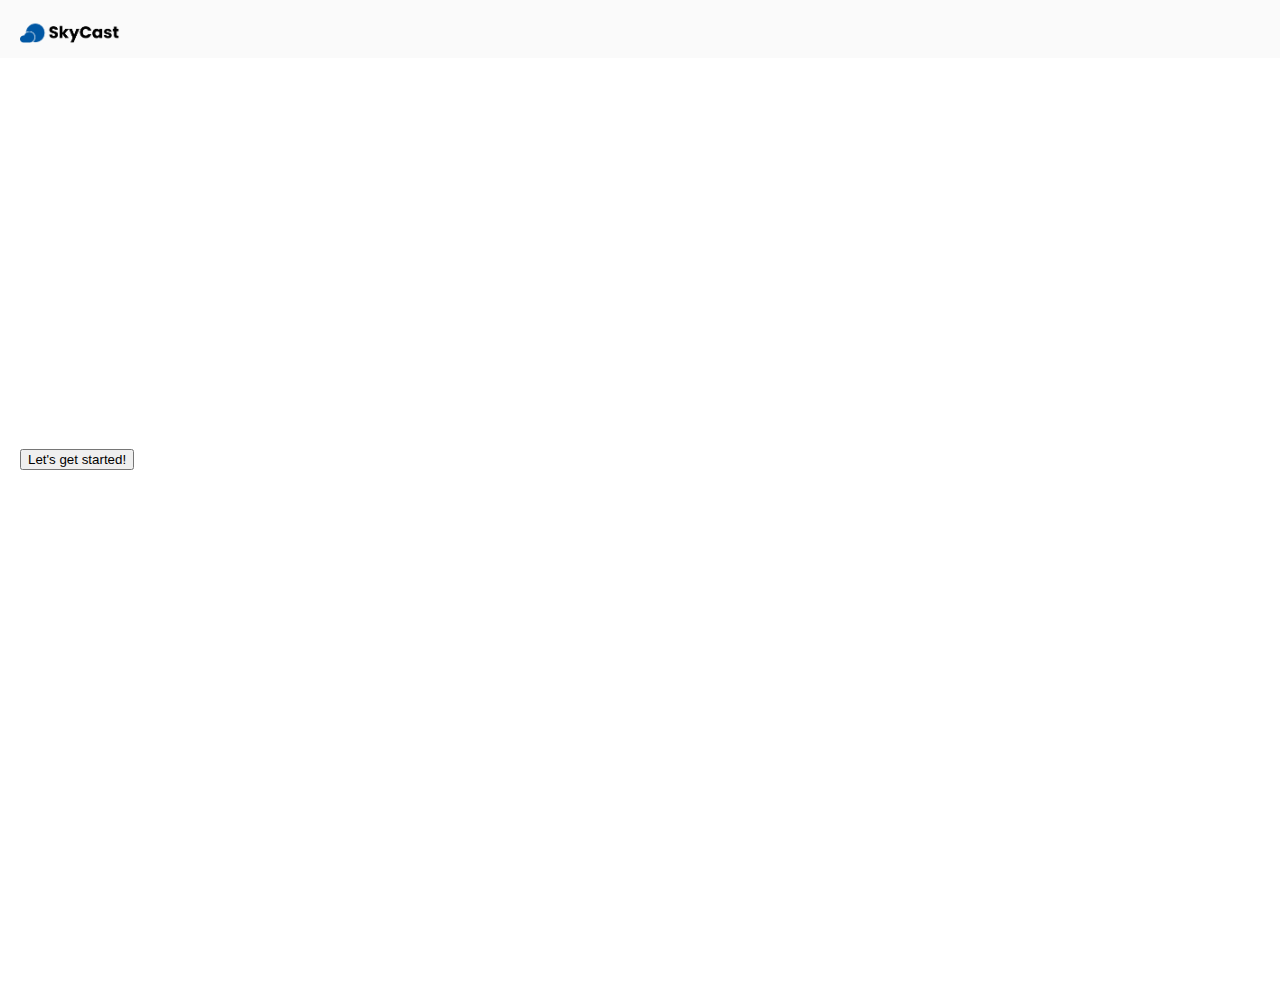
==== welcome.html @ 5928b760 "second push" ====
<!DOCTYPE html>
<html lang="en">

<head>
    <meta charset="UTF-8">
    <meta name="viewport" content="width=device-width, initial-scale=1.0">
    <title>Welcome</title>
    <link rel="stylesheet" href="/main/style.css">
</head>

<body>
    <header>
        <img class="logo" src="/Images/Images/sky logo.png" alt="#" />
    </header>
    <div class="welcome">
        <!-- <input placeholder="Enter your Location" class="local" type="text" /> -->
        <!-- <button class="save" method="post">Save</button> -->
        <div class="well">
            <h2>Welcome to SkyCast!</h2>
            <p>
                Plan your journeys with confidence. Get accurate forecasts, real-time updates, and alerts for any
                weather
                changes.
            </p>
        </div>
        <button class="start">Let's get started!</button>
    </div>
    <script src="./script2.js"></script>
</body>

</html>
---- main/style.css ----
@import url("https://fonts.googleapis.com/css2?family=Montserrat:ital@0;1&family=Space+Grotesk:wght@300..700&display=swap");

body {
  box-sizing: border-box;
  margin: 0;
  padding: 0;
  font-family: "Space Grotesk", Arial, Helvetica, sans-serif;
}
header {
  position: fixed;
  width: 100%;
  background-color: rgb(250, 250, 250);
  gap: 200px;
  padding-top: 20px;
  padding-bottom: 10px;
  z-index: 10;
}
.nav {
  display: none;
}
body {
  box-sizing: border-box;
  margin: 0;
  padding: 0;
  font-family: "Space Grotesk", Arial, Helvetica, sans-serif;
}
header {
  position: fixed;
  width: 100%;
  background-color: rgb(250, 250, 250);
  gap: 200px;
  padding-top: 20px;
  padding-bottom: 10px;
  z-index: 10;
}
.nav {
  display: none;

}
ul {
  list-style: none;
  display: grid;
  grid-template-columns: 1fr 1fr 1fr 1fr 1fr;
  gap: 10px;
  width: 250px;
  position: absolute;
  top: 10px;
  right: 20px;
}
ul li a {
  text-decoration: none;
  color: black;
  width: 100%;
  font-weight: 700;
}

.loading {
  position: fixed;
  justify-content: center;
  align-items: center;
  top: 50%;
  left: 47%;
}
.loading img {
  width: 55px;
  height: auto;
}
.save {
  padding: 7px 10px 10px 7px;
  border-radius: 10px;
  border: none;
  position: absolute;
  right: 104px;
}
.save:hover {
  background-color: black;
  color: white;
}
.well {
  margin-top: 200px;
  color: white;
  opacity: 90%;
}
.well h2 {
  font-size: 33px;
  font-weight: 600;
  margin: 0px !important;
}
.well p {
  width: 65%;
  font-size: 12px;
  font-weight: 300;
}
.local {
  padding: 7px;
  width: 250px;
  margin-left: 20%;
  border-radius: 10px;
  border: none;
  opacity: 70%;
  height: 20px;
  font-size: 16px;
}
.local:active {
  border: white 2px solid;
}
.gif {
  height: 500px;
}
.home {
  display: none;
}
.logo {
  width: 80px;
  height: auto;
  padding-left: 20px;
}
header span {
  display: none;
}
.hamburger {
  width: 40px;
  height: auto;
  position: absolute;
  right: 20px;
  top: 10px;
  display: inline;
}
.search {
  padding-top: 150px;
  padding-bottom: 120px;
  display: grid;
  gap: 3px;
  justify-content: center;
  align-items: center;
  text-align: center;
  background: url(/Images/head-bg.png);
}
.search img {
  width: 18px;
  height: auto;
  position: absolute;
  right: 115px;
  top: 178px;
  z-index: -1 1;
}
.search label {
  font-weight: 600;
}
.search input {
  width: 250px;
  padding: 5px;
  border-radius: 5px;
  border: black 1px solid;
}
.state img {
  width: 26px;
  height: auto;
}
.state {
  font-size: 20px;
  font-weight: 600;
  padding-left: 40px;
  margin-bottom: 9px;
}
.locator {
  width: 20px;
  height: auto;
  position: absolute;
  top: 323px;
  left: 20px;
}
.temp {
  font-size: 60px;
  padding-left: 105px;
  height: 230px;
}
.temp p {
  position: absolute;
  left: 115px;
  top: 440px;
  z-index: -1;
}
.weather {
  position: absolute;
  width: 270px;
  height: 270px;
  top: 298px;
  right: 20px;
}
.country {
  font-size: 16px;
  padding-left: 20px;
}
.date {
  font-size: 9px;
  width: 80px;
  padding-left: 20px;
}
.highlight {
  font-size: 15px;
  margin-bottom: 20px;
}
.container {
  justify-content: center;
  align-items: center;
  padding-left: 20px;
}
.box {
  display: grid;
  grid-template-columns: 1fr 1fr;
  gap: 3px;
  justify-content: center;
  align-items: center;
  place-items: center;
}
.sub {
  width: 120px;
  height: 120px;
  border-radius: 10px;
  padding-left: 10px;
  padding-right: 20px;
  margin-bottom: 15px;
  align-self: center;
  box-shadow: -5px 5px 10px rgba(87, 87, 87, 0.5);
}
.attri {
  font-size: 10px;
  color: rgb(133, 133, 133);
}
.value {
  font-size: 40px;
}
.box span {
  font-size: 11px;
}
.condition {
  font-size: 23px;
  position: absolute;
  top: 550px;
  justify-content: center;
  margin-left: 20px;
  font-weight: 600;
  z-index: -1;
}
hr {
  margin: 20px;
  margin-top: 10px !important;
  color: rgb(193, 193, 193);
}
.loading {
  display: none;
}

@media (min-width: 768px) {
  .hamburger {
    display: none;
  }
  .nav {
    display: block;
    font-family: Arial, Helvetica, sans-serif;
    right: 100px;
  }
  ul {
    gap: 30px;
    padding-right: 15px;
  }
  .local {
    width: 400px;
    padding: 12px;
    justify-content: center;
  }
  .save {
    padding: 14px;
    right: 174px;
  }
  .logo {
    width: 100px;
  }
  .search input {
    width: 400px;
    padding: 10px;
  }
  .search img {
    width: 25px;
    right: 180px;
    top: 188px;
  }
  .search label {
    font-size: 22px;
  }
  .hero {
    display: grid;
    grid-template-columns: 1fr 2fr;
  }
  .weather {
    left: 145px;
    top: 350px;
    z-index: -1;
  }
  .temp {
    padding-left: 35px;
  }
  .condition {
    font-size: 22px;
  }
  .highlight {
    font-weight: 600;
    padding-left: 140px;
  }
  .container {
    padding: 0px;
    width: 390px;
  }
  .date {
    font-size: 12px;
  }
  hr {
    display: none;
  }
  .locator {
    width: 20px;
    height: auto;
    position: absolute;
    top: 338px;
    left: 20px;
  }
  .box {
    width: 370px;
    padding-left: 130px;
  }
}

@media (min-width: 1024px) {
  .container {
    width: 500px;
  }
  .search img {
    right: 310px;
  }
  .locator {
    width: 20px;
    height: auto;
    position: absolute;
    top: 338px;
    left: 20px;
  }
  .box {
    padding-left: 230px;
  }
  .weather {
    left: 250px;
  }
  .temp {
    padding-left: 160px;
    padding-top: 30px;
  }
  .condition {
    top: 553px;
    font-size: 30px;
  }
  .highlight {
    padding-left: 242px;
  }
  .save {
    right: 309px;
  }
  .local {
    margin-left: 260px;
    height: 20px;
    font-size: 16px;
  }
  .well h2 {
    font-size: 55px;
  }
  .well p {
    font-size: 17px;
    width: 65%;
  }
}

@media (min-width: 1440px) {
  .container {
    max-width: 90%;
  }
  .box {
    width: 700px;
    padding-left: 160px;
  }
  .sub {
    width: 200px;
    height: auto;
  }
  .highlight {
    padding-left: 215px;
    font-size: 23px;
  }
  .search label {
    font-size: 30px;
  }
  .search img {
    right: 516px;
    top: 198px;
  }
  .locator {
    top: 349px;
  }
  ul {
    gap: 50px;
    right: 100px;
  }
  .save {
    right: 425px;
  }
  .local {
    width: 600px;
    height: 20px;
    font-size: 16px;
    margin-left: 370px;
  }
  .well p {
    font-size: 18px;
    width: 55%;
  }
}
@media (min-width: 1920px) {
  .search img {
    right: 565px;
  }
  .well p {
    font-size: 19px;
    width: 65%;
  }
}
.loading {
  position: fixed;
  /* display: flex; */
  justify-content: center;
  align-items: center;
  top: 50%;
  left: 47%;
}
.loading img {
  width: 55px;
  height: auto;
}
.welcome {
  justify-content: center;
  align-items: center;
  padding-top: 100px;
  height: 100vh;
  background: url(/Images/Images/UI\ Design\ \(tutorial\).gif);
  /* background: url(../Images/Start\ work_\ Finish\ work_.gif); */
  background-size: cover;
  padding-left: 20px;
}
.save {
  padding: 7px 10px 10px 7px;
  border-radius: 10px;
  border: none;
  position: absolute;
  right: 104px;
}
.save:hover {
  background-color: black;
  color: white;
}
.well {
  margin-top: 200px;
  color: white;
  opacity: 90%;
}
.well h2 {
  font-size: 33px;
  font-weight: 600;
  margin: 0px !important;
}
.well p {
  width: 65%;
  font-size: 12px;
  font-weight: 300;
}
.local {
  padding: 7px;
  width: 250px;
  margin-left: 20%;
  border-radius: 10px;
  border: none;
  opacity: 70%;
  height: 20px;
  font-size: 16px;
}
.local:active {
  border: white 2px solid;
}
.gif {
  height: 500px;
}
.home {
  display: none;
}
.logo {
  width: 80px;
  height: auto;
  padding-left: 20px;
}
header span {
  display: none;
}
.hamburger {
  width: 40px;
  height: auto;
  position: absolute;
  right: 20px;
  top: 10px;
  display: inline;
}
.search {
  padding-top: 150px;
  padding-bottom: 120px;
  display: grid;
  gap: 3px;
  justify-content: center;
  align-items: center;
  text-align: center;
  background: url(/Images/head-bg.png);
}
.search img {
  width: 18px;
  height: auto;
  position: absolute;
  right: 115px;
  top: 178px;
  z-index: -1 1;
}
.search label {
  font-weight: 600;
}
.search input {
  width: 250px;
  padding: 5px;
  border-radius: 5px;
  border: black 1px solid;
}
.state img {
  width: 26px;
  height: auto;
}
.state {
  font-size: 20px;
  font-weight: 600;
  padding-left: 40px;
  margin-bottom: 9px;
}
.locator {
  width: 20px;
  height: auto;
  position: absolute;
  top: 323px;
  left: 20px;
}
.temp {
  font-size: 60px;
  padding-left: 105px;
  height: 230px;
}
.temp p {
  position: absolute;
  left: 115px;
  top: 440px;
  z-index: -1;
}
.weather {
  position: absolute;
  width: 270px;
  height: 270px;
  top: 298px;
  right: 20px;
}
.country {
  font-size: 16px;
  padding-left: 20px;
}
.date {
  font-size: 9px;
  width: 80px;
  padding-left: 20px;
}
.highlight {
  font-size: 15px;
  margin-bottom: 20px;
}
.container {
  justify-content: center;
  align-items: center;
  padding-left: 20px;
}
.box {
  display: grid;
  grid-template-columns: 1fr 1fr;
  gap: 3px;
  justify-content: center;
  align-items: center;
  place-items: center;
}
.sub {
  width: 120px;
  height: 120px;
  border-radius: 10px;
  padding-left: 10px;
  padding-right: 20px;
  margin-bottom: 15px;
  align-self: center;
  box-shadow: -5px 5px 10px rgba(87, 87, 87, 0.5); /* Left and bottom shadow */
}
.attri {
  font-size: 10px;
  color: rgb(133, 133, 133);
}
.value {
  font-size: 40px;
}
.box span {
  font-size: 11px;
}
.condition {
  font-size: 23px;
  position: absolute;
  top: 550px;
  justify-content: center;
  margin-left: 20px;
  font-weight: 600;
  z-index: -1;
}
hr {
  margin: 20px;
  margin-top: 10px !important;
  color: rgb(193, 193, 193);
}
.loading {
  display: none;
}

@media (min-width: 768px) {
  .hamburger {
    display: none;
  }
  .nav {
    display: block;
    font-family: Arial, Helvetica, sans-serif;
  }
  ul {
    gap: 30px;
    padding-right: 15px;
  }
  .local {
    width: 400px;
    padding: 12px;
    justify-content: center;
  }
  .save {
    padding: 14px;
    right: 174px;
  }
  .logo {
    width: 100px;
  }
  .search input {
    width: 400px;
    padding: 10px;
  }
  .search img {
    width: 25px;
    right: 180px;
    top: 188px;
  }
  .search label {
    font-size: 22px;
  }
  .hero {
    display: grid;
    grid-template-columns: 1fr 2fr;
  }
  .weather {
    left: 145px;
    top: 350px;
    z-index: -1;
  }
  .temp {
    padding-left: 35px;
  }
  .condition {
    font-size: 22px;
  }
  .highlight {
    font-weight: 600;
    padding-left: 140px;
  }
  .container {
    padding: 0px;
    width: 390px;
  }
  .date {
    font-size: 12px;
  }
  hr {
    display: none;
  }
  .locator {
    width: 20px;
    height: auto;
    position: absolute;
    top: 338px;
    left: 20px;
  }
  .box {
    width: 370px;
    padding-left: 130px;
  }
}

@media (min-width: 1024px) {
  .container {
    width: 500px;
  }
  .search img {
    right: 310px;
  }
  .locator {
    width: 20px;
    height: auto;
    position: absolute;
    top: 338px;
    left: 20px;
  }
  .box {
    padding-left: 230px;
  }
  .weather {
    left: 250px;
  }
  .temp {
    padding-left: 160px;
    padding-top: 30px;
  }
  .condition {
    top: 553px;
    font-size: 30px;
  }
  .highlight {
    padding-left: 242px;
  }
  .save {
    right: 309px;
  }
  .local {
    margin-left: 260px;
    height: 20px;
    font-size: 16px;
  }
  .well h2 {
    font-size: 55px;
  }
  .well p {
    font-size: 17px;
    width: 65%;
  }
}

@media (min-width: 1440px) {
  .container {
    max-width: 90%;
  }
  .box {
    width: 700px;
    padding-left: 160px;
  }
  .sub {
    width: 200px;
    height: auto;
  }
  .highlight {
    padding-left: 215px;
    font-size: 23px;
  }
  .search label {
    font-size: 30px;
  }
  .search img {
    right: 516px;
    top: 198px;
  }
  .locator {
    top: 349px;
  }
  ul {
    gap: 50px;
    right: 100px;
  }
  .save {
    right: 425px;
  }
  .local {
    width: 600px;
    height: 20px;
    font-size: 16px;
    margin-left: 370px;
  }
  .well p {
    font-size: 18px;
    width: 55%;
  }
}
@media (min-width: 1920px) {
  .search img {
    right: 565px;
  }
  .well p {
    font-size: 19px;
    width: 65%;
  }
}
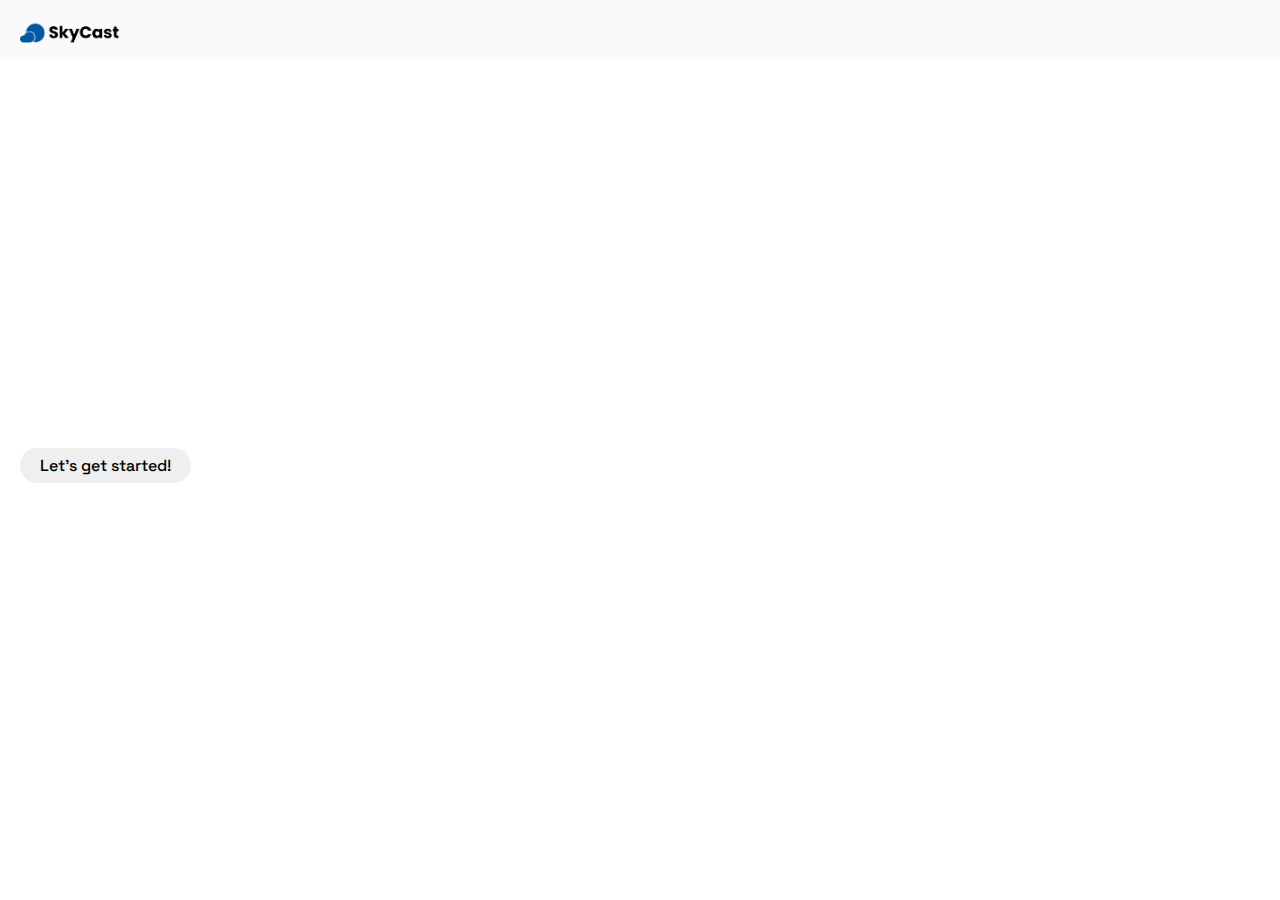
==== commit ac677f50: "update folder structure" ====
--- a/welcome.html
+++ b/welcome.html
@@ -5,7 +5,7 @@
     <meta charset="UTF-8">
     <meta name="viewport" content="width=device-width, initial-scale=1.0">
     <title>Welcome</title>
-    <link rel="stylesheet" href="/main/style.css">
+    <link rel="stylesheet" href="/style.css">
 </head>
 
 <body>
@@ -16,7 +16,7 @@
         <!-- <input placeholder="Enter your Location" class="local" type="text" /> -->
         <!-- <button class="save" method="post">Save</button> -->
         <div class="well">
-            <h2>Welcome to SkyCast!</h2>
+            <h2>Welcome to skycast!</h2>
             <p>
                 Plan your journeys with confidence. Get accurate forecasts, real-time updates, and alerts for any
                 weather
@@ -25,7 +25,7 @@
         </div>
         <button class="start">Let's get started!</button>
     </div>
-    <script src="./script2.js"></script>
+    <script src="./script.js"></script>
 </body>
 
 </html>--- a/style.css
+++ b/style.css
@@ -0,0 +1,912 @@
+@import url("https://fonts.googleapis.com/css2?family=Montserrat:ital@0;1&family=Space+Grotesk:wght@300..700&display=swap");
+
+body {
+  box-sizing: border-box;
+  margin: 0;
+  padding: 0;
+  /* padding-left: 50px !important; */
+  font-family: "Space Grotesk", Arial, Helvetica, sans-serif;
+  overflow-x: hidden;
+}
+header {
+  position: fixed;
+  width: 100%;
+  background-color: rgb(250, 250, 250);
+  gap: 200px;
+  padding-top: 20px;
+  padding-bottom: 10px;
+  z-index: 10;
+}
+section{
+  display: none;
+}
+.nav {
+  display: none;
+}
+body {
+  box-sizing: border-box;
+  margin: 0;
+  padding: 0;
+  font-family: "Space Grotesk", Arial, Helvetica, sans-serif;
+}
+.nav {
+  display: none;
+}
+ul {
+  list-style: none;
+  display: flex;
+  gap: 10px;
+  width: 490px;
+  position: absolute;
+  top: 10px;
+  right: 200px;
+}
+ul li a {
+  text-decoration: none;
+  color: black;
+  width: 100%;
+  font-weight: 700;
+}
+.start {
+  padding: 7px 20px;
+  border-radius: 20px;
+  border: none;
+  font-family: "Space Grotesk", Arial, Helvetica, sans-serif;
+  font-size: 16px;
+  font-weight: 500;
+  transition: 0.5s ease-in-out;
+}
+.start:hover {
+  background-color: black;
+  color: white;
+}
+.start:active {
+  background-color: rgb(170, 160, 160);
+}
+
+.loading {
+  position: fixed;
+  justify-content: center;
+  align-items: center;
+  top: 50%;
+  left: 47%;
+}
+.loading img {
+  width: 55px;
+  height: auto;
+}
+.save {
+  padding: 7px 10px 10px 7px;
+  border-radius: 10px;
+  border: none;
+  position: absolute;
+  right: 104px;
+}
+.save:hover {
+  background-color: black;
+  color: white;
+}
+.well {
+  margin-top: 200px;
+  color: white;
+  opacity: 90%;
+}
+.well h2 {
+  font-size: 33px;
+  font-weight: 600;
+  margin: 0px !important;
+}
+.well p {
+  width: 65%;
+  font-size: 12px;
+  font-weight: 300;
+}
+.local {
+  padding: 7px;
+  width: 250px;
+  margin-left: 20%;
+  border-radius: 10px;
+  border: none;
+  opacity: 70%;
+  height: 20px;
+  font-size: 16px;
+}
+.local:active {
+  border: white 2px solid;
+}
+.gif {
+  height: 500px;
+}
+.home {
+  display: none;
+  /* background: url(/Images/Images/Start\ work_\ Finish\ work_.gif); */
+}
+.logo {
+  width: 80px;
+  height: auto;
+  padding-left: 20px;
+}
+header span {
+  display: none;
+}
+.hamburger {
+  width: 40px;
+  height: auto;
+  position: absolute;
+  right: 20px;
+  top: 10px;
+  display: inline;
+}
+.search {
+  padding-top: 150px;
+  padding-bottom: 120px;
+  display: inline-block;
+  gap: 3px;
+  justify-content: center;
+  align-items: center;
+  text-align: center;
+  background: url(/Images/Images/Start\ work_\ Finish\ work_.gif);
+  position: relative;
+}
+.signal{
+  background: url(/Images/Images/Start\ work_\ Finish\ work_.gif);
+  background-size: cover;
+}
+.search img {
+  position: absolute;
+  width: 18px !important;
+  right: 29px !important;
+  top: 90px !important;
+  transform: translateY(-50%) !important;
+  font-size: 16px;
+  color: #2e2c2c;
+}
+.hero{
+  padding-left: 40px;
+}
+.vectors {
+  opacity: 0%;
+}
+.search label {
+  font-weight: 600;
+}
+.search form {
+  position: relative;
+  width: 500px !important;
+}
+.search input {
+  width: 250px;
+  padding: 5px;
+  border-radius: 5px;
+  border: black 1px solid;
+}
+.state img {
+  width: 26px;
+  height: auto;
+}
+.state {
+  font-size: 20px;
+  font-weight: 600;
+  padding-left: 40px;
+  margin-bottom: 9px;
+  position: relative;
+}
+.locator {
+  width: 20px;
+  height: auto;
+  position: absolute;
+  top: 370px !important;
+  left: 49px !important;
+}
+.temp {
+  font-size: 60px;
+  padding-left: 100px;
+  height: 230px;
+}
+.temp p {
+  position: absolute;
+  left: 115px;
+  top: 440px;
+  z-index: 1;
+}
+.weather {
+  position: absolute;
+  width: 270px;
+  height: 270px;
+  top: 298px;
+/* left: ; */
+}
+.country {
+  font-size: 16px;
+  padding-left: 20px;
+}
+.date {
+  font-size: 9px;
+  width: 80px;
+  padding-left: 20px;
+}
+.highlight {
+  font-size: 15px;
+  margin-bottom: 20px;
+}
+.container {
+  justify-content: center;
+  align-items: center;
+  padding-left: 20px;
+}
+.box {
+  display: grid;
+  grid-template-columns: 1fr 1fr;
+  gap: 3px;
+  justify-content: center;
+  align-items: center;
+  place-items: center;
+}
+.sub {
+  width: 120px;
+  height: 120px;
+  border-radius: 10px;
+  padding-left: 10px;
+  padding-right: 20px;
+  margin-bottom: 15px;
+  align-self: center;
+  box-shadow: -5px 5px 10px rgba(87, 87, 87, 0.5);
+}
+.attri {
+  font-size: 10px;
+  color: rgb(133, 133, 133);
+}
+.value {
+  font-size: 40px;
+}
+.box span {
+  font-size: 11px;
+}
+.condition {
+  font-size: 23px;
+  position: absolute;
+  top: 550px;
+  justify-content: center;
+  margin-left: 20px;
+  font-weight: 600;
+  z-index: -1;
+}
+hr {
+  margin: 20px;
+  margin-top: 10px !important;
+  color: rgb(193, 193, 193);
+}
+.loading {
+  display: none;
+}
+@media (max-width: 480px) {
+  .hero {
+    display: grid;
+    grid-template-columns: 1fr;
+    width: 400px !important;
+  }
+  header {
+    width: 480px;
+  }
+  .box {
+    width: 400px !important;
+    padding-left: 10px !important;
+    gap: 50px !important;
+  }
+  .temp {
+    width: 300px !important;
+  }
+  .container {
+    width: 300px;
+    padding: 0 !important;
+  }
+  .containers {
+    width: fit-content;
+  }
+  #search {
+    width: 420px !important;
+  }
+  .highlight {
+    width: 200px;
+    padding: 0px 0px 0px 190px !important ;
+  }
+  .hamburger{
+    position: absolute;
+  }
+  .locator{
+    top: 360px !important;
+    left: 40px !important;
+  }
+  .temp p{
+    left: 50px;
+    z-index: 199;
+  }
+  .temp img{
+    z-index: -1;
+  }
+  .state{
+    padding-left: 20px !important;
+  }
+}
+@media (min-width: 768px) {
+  .hamburger {
+    display: none;
+  }
+  .nav {
+    display: block;
+    font-family: Arial, Helvetica, sans-serif;
+    right: 100px;
+  }
+  header {
+    right: 0px;
+  }
+  ul {
+    gap: 30px;
+    padding-right: 15px;
+  }
+  .local {
+    width: 400px;
+    padding: 12px;
+    justify-content: center;
+  }
+  .save {
+    padding: 14px;
+    right: 174px;
+  }
+  .logo {
+    width: 100px;
+  }
+  .search input {
+    width: 400px;
+    padding: 10px;
+  }
+  .search img {
+    width: 25px !important;
+    top: 198px !important;
+    right: 179px !important;
+    transform: translateY(-50%) !important;
+  }
+  .search label {
+    font-size: 22px;
+  }
+  .hero {
+    display: grid;
+    grid-template-columns: 1fr 2fr;
+  }
+  .weather {
+    left: 145px;
+    top: 350px;
+    z-index: -1;
+  }
+  .temp {
+    padding-left: 35px;
+  }
+  .condition {
+    font-size: 22px;
+  }
+  .highlight {
+    font-weight: 600;
+    padding-left: 140px;
+  }
+  .container {
+    padding: 0px;
+    width: 390px;
+  }
+  .date {
+    font-size: 12px;
+  }
+  hr {
+    display: none;
+  }
+  .locator {
+    width: 20px;
+    height: auto;
+    position: absolute;
+    top: 338px;
+    left: 20px;
+  }
+  .box {
+    width: 370px;
+    padding-left: 130px;
+  }
+}
+
+@media (min-width: 1024px) {
+  .container {
+    width: 500px;
+  }
+  .search img {
+    right: 310px !important;
+  }
+  .locator {
+    width: 20px;
+    height: auto;
+    position: absolute;
+    top: 338px;
+    left: 20px;
+  }
+  .box {
+    padding-left: 230px;
+  }
+  .weather {
+    left: 250px;
+  }
+  .temp {
+    padding-left: 160px;
+    padding-top: 30px;
+  }
+  .condition {
+    top: 553px;
+    font-size: 30px;
+  }
+  .highlight {
+    padding-left: 242px;
+  }
+  .save {
+    right: 309px;
+  }
+  .local {
+    margin-left: 260px;
+    height: 20px;
+    font-size: 16px;
+  }
+  .well h2 {
+    font-size: 55px;
+  }
+  .well p {
+    font-size: 17px;
+    width: 65%;
+  }
+}
+
+@media (max-width: 1440px) {
+  .container {
+    max-width: 90%;
+  }
+  .box {
+    width: 700px;
+    padding-left: 160px;
+  }
+  .sub {
+    width: 200px;
+    height: auto;
+  }
+  .highlight {
+    padding-left: 215px;
+    font-size: 23px;
+  }
+  .search label {
+    font-size: 30px;
+  }
+  .search img {
+    right: 520px !important;
+    top: 210px !important;
+  }
+  .locator {
+    top: 349px;
+  }
+  ul {
+    gap: 30px;
+    padding-right: 5px;
+    right: 100px;
+    width: 430px;
+  }
+  .save {
+    right: 425px;
+  }
+  .local {
+    width: 600px;
+    height: 20px;
+    font-size: 16px;
+    margin-left: 370px;
+  }
+  .well p {
+    font-size: 18px;
+    width: 55%;
+  }
+}
+@media (min-width: 1920px) {
+  .search img {
+    right: 565px;
+  }
+  .well p {
+    font-size: 19px;
+    width: 65%;
+  }
+}
+.loading {
+  position: fixed;
+  /* display: flex; */
+  justify-content: center;
+  align-items: center;
+  top: 50%;
+  left: 47%;
+}
+.loading img {
+  width: 55px;
+  height: auto;
+}
+.welcome {
+  justify-content: center;
+  align-items: center;
+  padding-top: 100px;
+  height: 87vh;
+  background: url(/Images/Images/UI\ Design\ \(tutorial\).gif);
+  /* background: url(../Images/Start\ work_\ Finish\ work_.gif); */
+  background-size: cover;
+  padding-left: 20px;
+}
+.save {
+  padding: 7px 10px 10px 7px;
+  border-radius: 10px;
+  border: none;
+  position: absolute;
+  right: 104px;
+}
+.save:hover {
+  background-color: black;
+  color: white;
+}
+.well {
+  margin-top: 200px;
+  color: white;
+  opacity: 90%;
+}
+.well h2 {
+  font-size: 33px;
+  font-weight: 600;
+  margin: 0px !important;
+}
+.well p {
+  width: 65%;
+  font-size: 12px;
+  font-weight: 300;
+}
+.local {
+  padding: 7px;
+  width: 250px;
+  margin-left: 20%;
+  border-radius: 10px;
+  border: none;
+  opacity: 70%;
+  height: 20px;
+  font-size: 16px;
+}
+.local:active {
+  border: white 2px solid;
+}
+.gif {
+  height: 500px;
+}
+.home {
+  display: none;
+}
+.logo {
+  width: 80px;
+  height: auto;
+  padding-left: 20px;
+}
+header span {
+  display: none;
+}
+.hamburger {
+  width: 40px;
+  height: auto;
+  position: absolute;
+  right: 20px;
+  top: 10px;
+  display: inline;
+}
+.search {
+  padding-top: 150px;
+  padding-bottom: 120px;
+  display: grid;
+  gap: 3px;
+  justify-content: center;
+  align-items: center;
+  text-align: center;
+  background: url(/Images/head-bg.png);
+}
+.search img {
+  width: 18px;
+  height: auto;
+  position: absolute;
+  right: 115px;
+  top: 178px;
+  z-index: -1 1;
+}
+.search label {
+  font-weight: 600;
+}
+.search input {
+  width: 250px;
+  padding: 5px;
+  border-radius: 5px;
+  border: black 1px solid;
+}
+.state img {
+  width: 26px;
+  height: auto;
+}
+.state {
+  font-size: 20px;
+  font-weight: 600;
+  padding-left: 40px;
+  margin-bottom: 9px;
+}
+.locator {
+  width: 20px;
+  height: auto;
+  position: absolute;
+  top: 323px;
+  left: 20px;
+}
+.temp {
+  font-size: 60px;
+  padding-left: 105px;
+  height: 230px;
+}
+.temp p {
+  position: absolute;
+  left: 115px;
+  top: 440px;
+  z-index: -1;
+}
+.weather {
+  position: absolute;
+  width: 270px;
+  height: 270px;
+  top: 298px;
+  right: 20px;
+}
+.country {
+  font-size: 16px;
+  padding-left: 20px;
+}
+.date {
+  font-size: 9px;
+  width: 80px;
+  padding-left: 20px;
+}
+.highlight {
+  font-size: 15px;
+  margin-bottom: 20px;
+}
+.container {
+  justify-content: center;
+  align-items: center;
+  padding-left: 20px;
+}
+.box {
+  display: grid;
+  grid-template-columns: 1fr 1fr;
+  gap: 3px;
+  justify-content: center;
+  align-items: center;
+  place-items: center;
+}
+.sub {
+  width: 120px;
+  height: 120px;
+  border-radius: 10px;
+  padding-left: 10px;
+  padding-right: 20px;
+  margin-bottom: 15px;
+  align-self: center;
+  box-shadow: -5px 5px 10px rgba(87, 87, 87, 0.5); /* Left and bottom shadow */
+}
+.attri {
+  font-size: 10px;
+  color: rgb(133, 133, 133);
+}
+.value {
+  font-size: 40px;
+}
+.box span {
+  font-size: 11px;
+}
+.condition {
+  font-size: 23px;
+  position: absolute;
+  top: 550px;
+  justify-content: center;
+  margin-left: 20px;
+  font-weight: 600;
+  z-index: -1;
+}
+hr {
+  margin: 20px;
+  margin-top: 10px !important;
+  color: rgb(193, 193, 193);
+}
+.loading {
+  display: none;
+}
+/* @media(max-width:480px){
+  section{
+    display: block;
+    position: absolute;
+    top: 200px;
+  }
+} */
+
+
+@media(min-width: 768px) {
+  .hamburger {
+    display: none;
+  }
+  .nav {
+    display: block;
+    font-family: Arial, Helvetica, sans-serif;
+  }
+  ul {
+    gap: 30px;
+    padding-right: 15px;
+  }
+  .local {
+    width: 400px;
+    padding: 12px;
+    justify-content: center;
+  }
+  .save {
+    padding: 14px;
+    right: 174px;
+  }
+  .logo {
+    width: 100px;
+  }
+  .search input {
+    width: 400px;
+    padding: 10px;
+  }
+  .search img {
+    width: 25px;
+    right: 180px;
+    top: 188px;
+  }
+  .search label {
+    font-size: 22px;
+  }
+  .hero {
+    display: grid;
+    grid-template-columns: 1fr 2fr;
+  }
+  .weather {
+    left: 145px;
+    top: 350px;
+    z-index: -1;
+  }
+  .temp {
+    padding-left: 35px;
+  }
+  .condition {
+    font-size: 22px;
+  }
+  .highlight {
+    font-weight: 600;
+    padding-left: 140px;
+  }
+  .container {
+    padding: 0px;
+    width: 390px;
+  }
+  .date {
+    font-size: 12px;
+  }
+  hr {
+    display: none;
+  }
+  .locator {
+    width: 20px;
+    height: auto;
+    position: absolute;
+    top: 338px;
+    left: 20px;
+  }
+  .box {
+    width: 370px;
+    padding-left: 130px;
+  }
+}
+
+@media (min-width: 1024px) {
+  .container {
+    width: 500px;
+  }
+  .search img {
+    right: 310px;
+  }
+  .locator {
+    width: 20px;
+    height: auto;
+    position: absolute;
+    top: 338px;
+    left: 20px;
+  }
+  .box {
+    padding-left: 230px;
+  }
+  .weather {
+    left: 250px;
+  }
+  .temp {
+    padding-left: 160px;
+    padding-top: 30px;
+  }
+  .condition {
+    top: 553px;
+    font-size: 30px;
+  }
+  .highlight {
+    padding-left: 242px;
+  }
+  .save {
+    right: 309px;
+  }
+  .local {
+    margin-left: 260px;
+    height: 20px;
+    font-size: 16px;
+  }
+  .well h2 {
+    font-size: 55px;
+  }
+  .well p {
+    font-size: 17px;
+    width: 65%;
+  }
+}
+
+@media (min-width: 1440px) {
+  .container {
+    max-width: 90%;
+  }
+  .box {
+    width: 700px;
+    padding-left: 160px;
+  }
+  .sub {
+    width: 200px;
+    height: auto;
+  }
+  .highlight {
+    padding-left: 215px;
+    font-size: 23px;
+  }
+  .search label {
+    font-size: 30px;
+  }
+  .search img {
+    right: 516px;
+    top: 198px;
+  }
+  .locator {
+    top: 349px;
+  }
+  ul {
+    gap: 50px;
+    right: 100px;
+  }
+  .save {
+    right: 425px;
+  }
+  .local {
+    width: 600px;
+    height: 20px;
+    font-size: 16px;
+    margin-left: 370px;
+  }
+  .well p {
+    font-size: 18px;
+    width: 55%;
+  }
+}
+@media (min-width: 1920px) {
+  .search img {
+    right: 565px;
+  }
+  .well p {
+    font-size: 19px;
+    width: 65%;
+  }
+}
